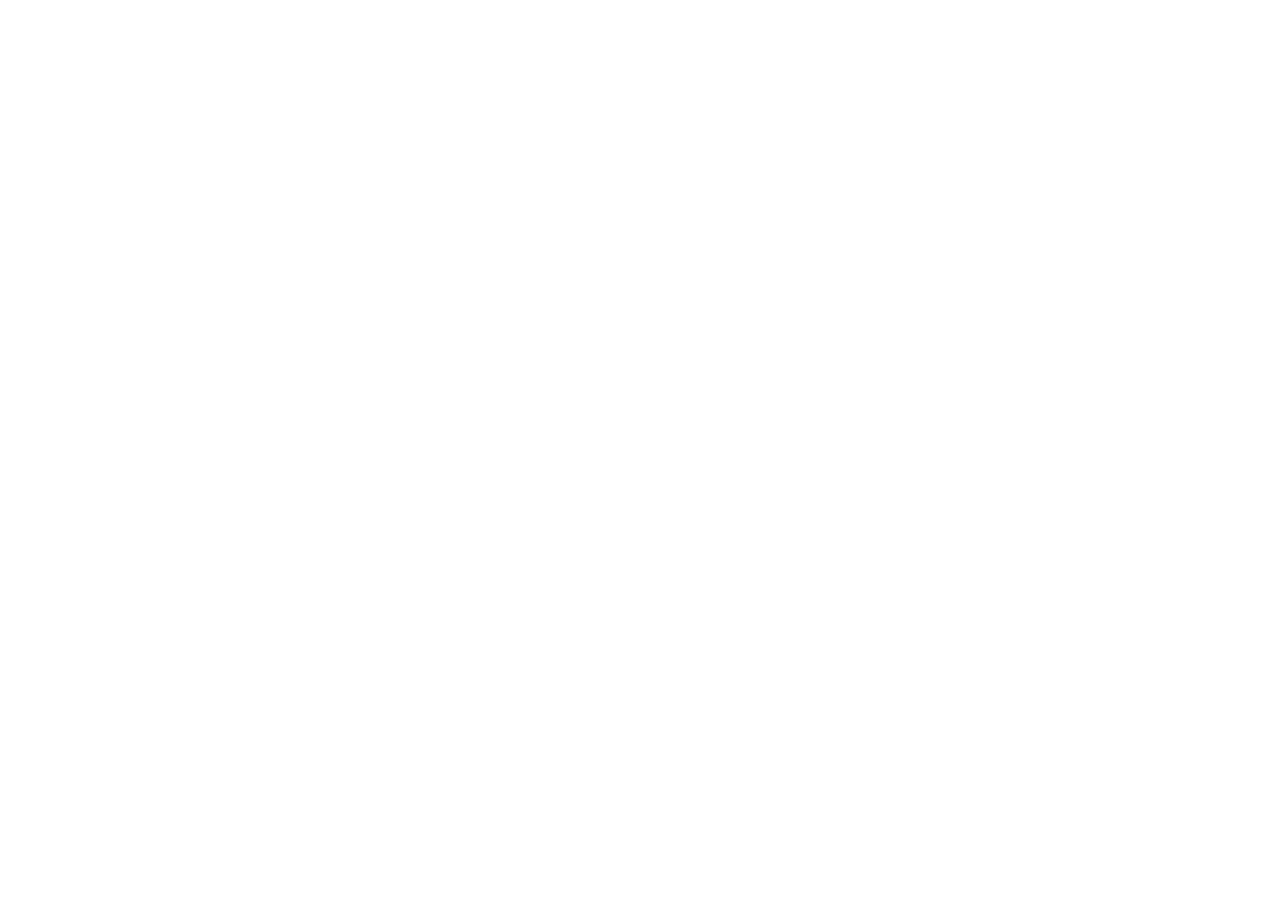
==== website/index.html @ 2d34dcfd "cambios miguel" ====
<!DOCTYPE html>
<html lang="en">

<head>
    <meta charset="utf-8">
    <title>One Page Wonder - Start Bootstrap Template</title>
    <!-- Required meta tags -->
    <meta name="viewport" content="width=device-width, initial-scale=1, shrink-to-fit=no">

    <!-- Bootstrap CSS -->
    <link href="https://cdn.jsdelivr.net/npm/bootstrap@5.1.3/dist/css/bootstrap.min.css" rel="stylesheet" integrity="sha384-1BmE4kWBq78iYhFldvKuhfTAU6auU8tT94WrHftjDbrCEXSU1oBoqyl2QvZ6jIW3" crossorigin="anonymous">

    <!-- Custom CSS -->
    <link href="assets/css/style.css?v0.1" rel="stylesheet">
</head>

<body class ="bg-white">

    <!-- Navigation -->
    <div class="container-fluid ">
        <span require-file="./templates/navbar.html"></span>
        <!-- Full Width Image Header -->
        <span require-file="./templates/tagline.html"></span>
    </div>
    <!-- Page Content -->
    <div class="container-fluid">
        <!-- First Featurette -->
        <span require-file="./templates/first_heading.html"></span>
        <span require-file="./templates/services.html"></span>
        <span require-file="./templates/portfolio.html"></span>
        <span require-file="./templates/contact.html"></span>
        <span require-file="./templates/footer.html"></span>
    </div>
    <!-- /.container -->
    <script type="text/javascript"
        src="https://cdn.rawgit.com/alesanchezr/html-template-engine/master/dist/html-template-engine.js?autoload"></script>
    <script type="text/javascript" src="assets/js/fix.js"></script>


    <!-- Optional JavaScript -->
    <script src="https://cdn.jsdelivr.net/npm/bootstrap@5.1.3/dist/js/bootstrap.bundle.min.js" integrity="sha384-ka7Sk0Gln4gmtz2MlQnikT1wXgYsOg+OMhuP+IlRH9sENBO0LRn5q+8nbTov4+1p" crossorigin="anonymous"></script>

</body>

</html>
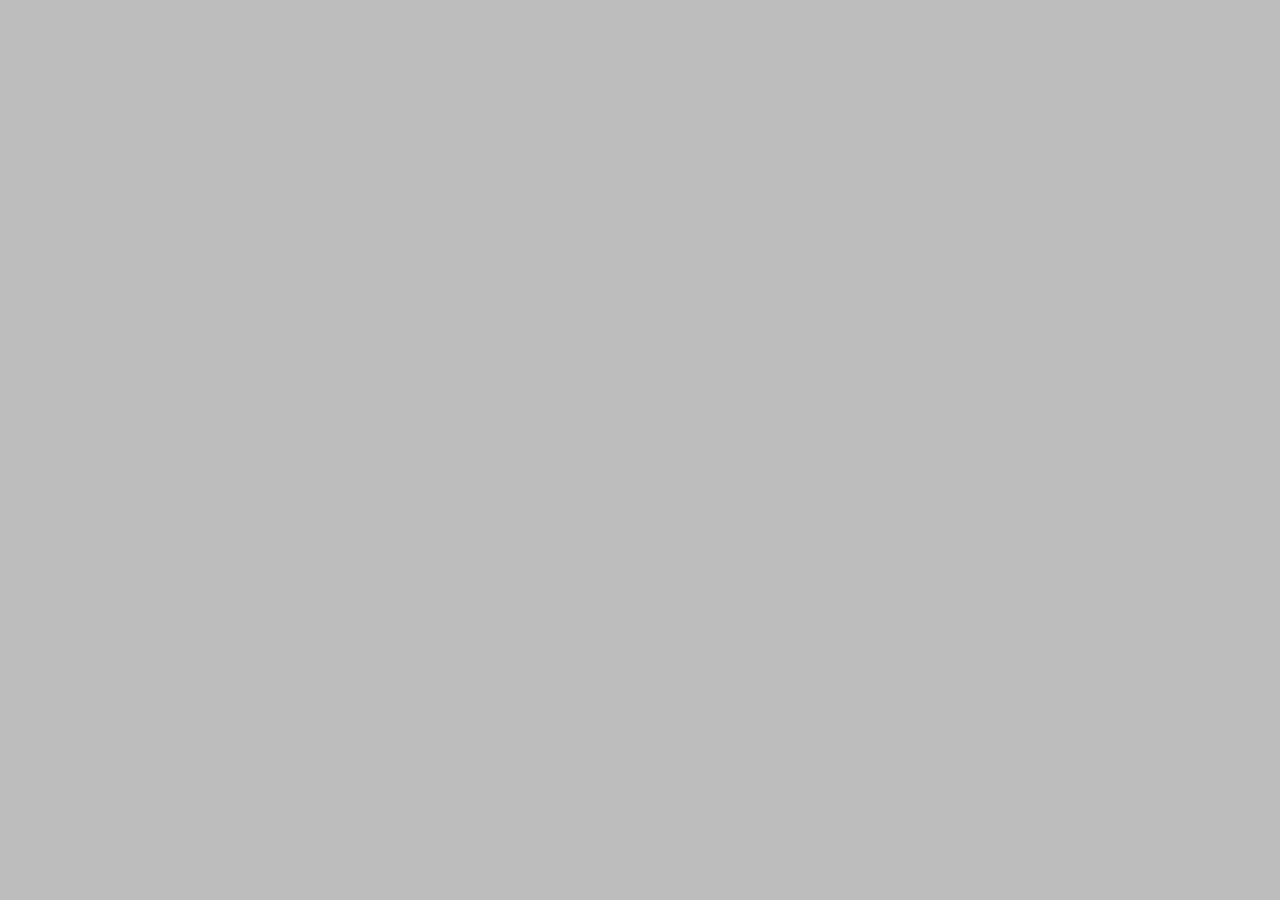
==== commit df376e17: "prueba jesus" ====
--- a/website/index.html
+++ b/website/index.html
@@ -12,6 +12,8 @@
 
     <!-- Custom CSS -->
     <link href="assets/css/style.css?v0.1" rel="stylesheet">
+    <link rel="preconnect" href="https://fonts.gstatic.com" crossorigin>
+    <link href="https://fonts.googleapis.com/css2?family=Kanit:wght@100&display=swap" rel="stylesheet">
 </head>
 
 <body class ="bg-white">
--- a/website/assets/css/style.css
+++ b/website/assets/css/style.css
@@ -0,0 +1,88 @@
+*{
+    box-sizing: border-box;
+    padding: 0;
+    margin: 0;
+    
+}
+
+body{
+    background: #BDBDBD;
+}
+
+.container{
+    width: 100vw;
+    height: 100vh;
+    padding: 0;
+    margin: 0;
+}
+
+.navbar{
+    background-color: black;
+    width: 100%;
+    height: 70px;
+    display: flex;
+   
+}
+
+ul{
+    display: flex;
+    padding: 5px;
+    margin-left: 10px;
+    list-style-type: none;
+    text-align: center;
+    justify-content: flex-start;
+    align-items: center;
+    font-family: 'Kanit', sans-serif;
+}
+
+a{
+    display: flex;
+    padding: 10px;
+    color: white; 
+    text-decoration: none;
+}
+
+.imagen{
+    background-image: url("./../img/bg.jpg") ;
+    background-size: cover;
+    background-repeat: no-repeat;
+    width: 100%;
+    height: 80vh;  
+
+}
+
+.tittles .tittle{
+    padding: 20px 10px;
+    display: flex;
+    justify-content: center;
+    align-items: center;
+    font-size: 65px;
+}
+
+.tittles .sub_tittle{
+    padding: 20px 10px;
+    display: flex;
+    justify-content: center;
+    align-items: center;
+    font-size: 45px;
+}
+
+.tittles .tittle h1{
+    display: flex;
+    justify-content: center;
+    align-items: center;
+    width: 100%;
+    background-color: rgba(220, 219, 219, 0.824) ;
+    margin-top: 160px;
+
+}
+
+.tittles .sub_tittle h2{
+    display: flex;
+    justify-content: center;
+    align-items: center;
+    width: 100%;
+    background-color: rgba(220, 219, 219, 0.824) ;
+    
+
+}